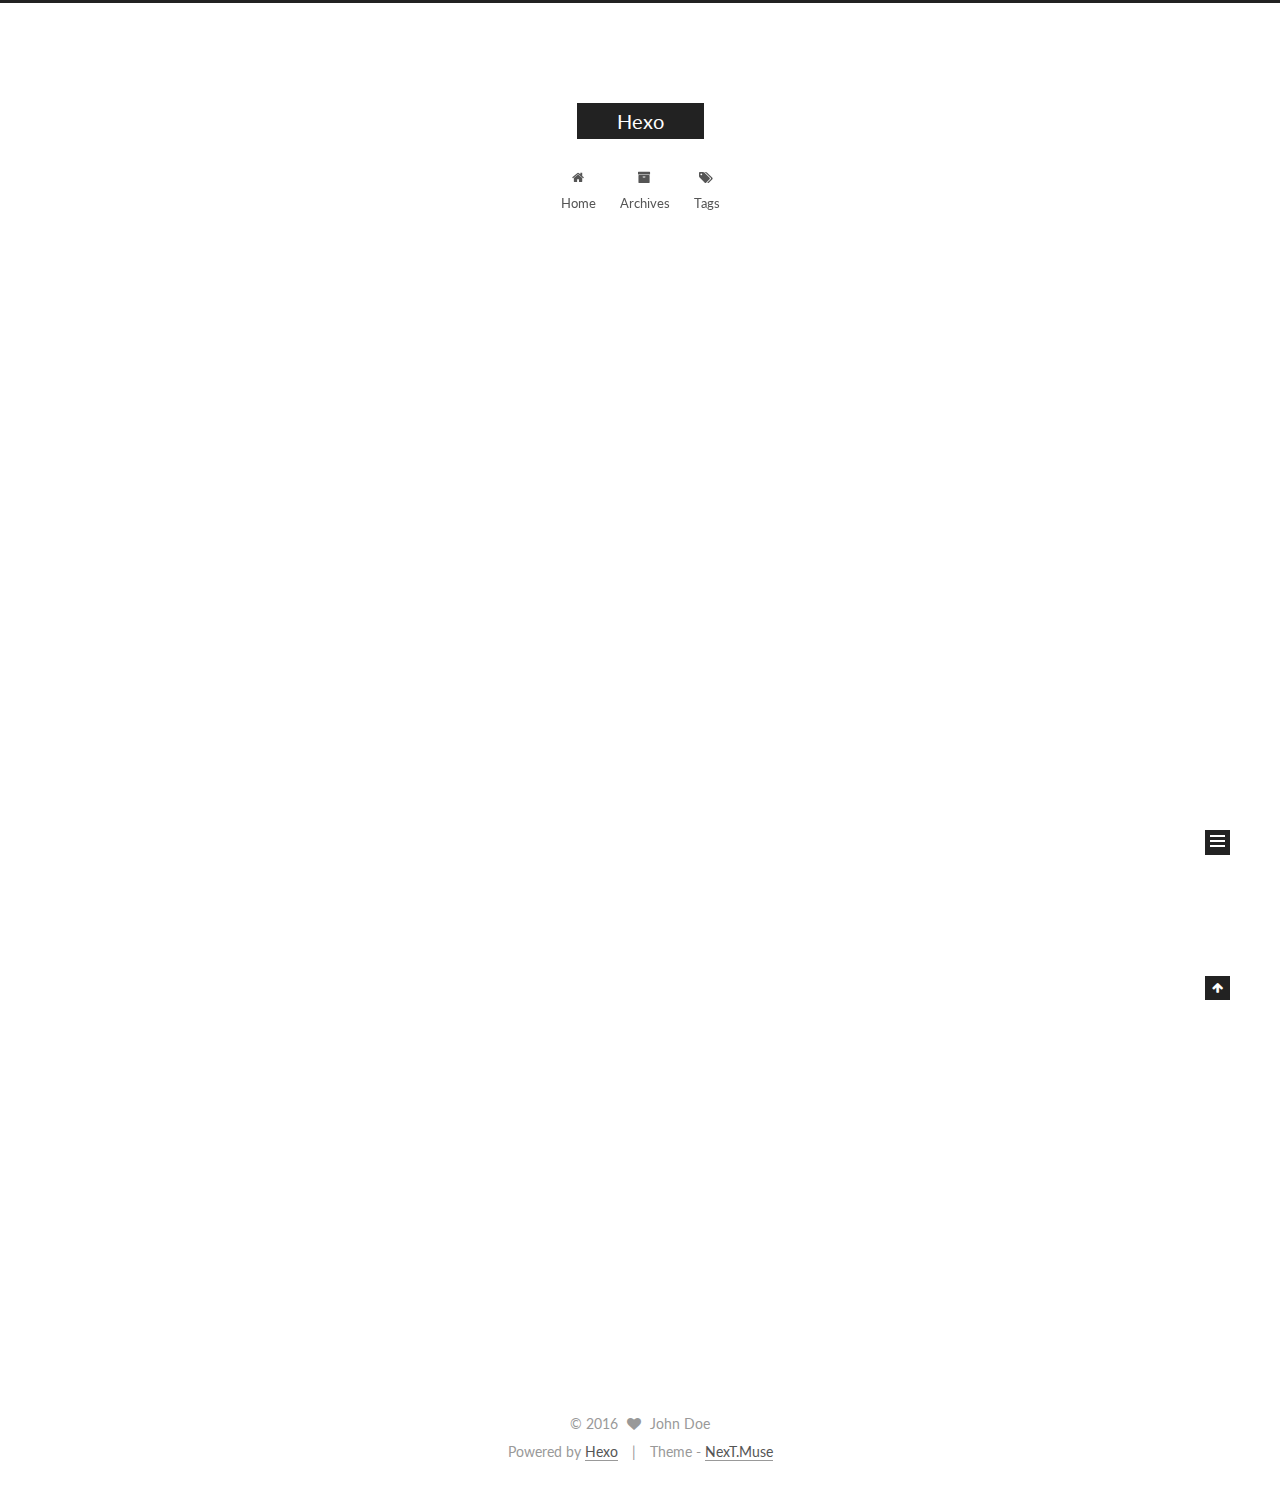
==== index.html @ 9e2a6018 "Site updated: 2016-08-06 15:15:27" ====
<!doctype html>



  


<html class="theme-next muse use-motion">
<head>
  <meta charset="UTF-8"/>
<meta http-equiv="X-UA-Compatible" content="IE=edge,chrome=1" />
<meta name="viewport" content="width=device-width, initial-scale=1, maximum-scale=1"/>



<meta http-equiv="Cache-Control" content="no-transform" />
<meta http-equiv="Cache-Control" content="no-siteapp" />












  
  
  <link href="/vendors/fancybox/source/jquery.fancybox.css?v=2.1.5" rel="stylesheet" type="text/css" />




  
  
  
  

  
    
    
  

  

  

  

  

  
    
    
    <link href="//fonts.googleapis.com/css?family=Lato:300,300italic,400,400italic,700,700italic&subset=latin,latin-ext" rel="stylesheet" type="text/css">
  






<link href="/vendors/font-awesome/css/font-awesome.min.css?v=4.4.0" rel="stylesheet" type="text/css" />

<link href="/css/main.css?v=5.0.1" rel="stylesheet" type="text/css" />


  <meta name="keywords" content="Hexo, NexT" />








  <link rel="shortcut icon" type="image/x-icon" href="/favicon.ico?v=5.0.1" />






<meta property="og:type" content="website">
<meta property="og:title" content="Hexo">
<meta property="og:url" content="http://yoursite.com/index.html">
<meta property="og:site_name" content="Hexo">
<meta name="twitter:card" content="summary">
<meta name="twitter:title" content="Hexo">



<script type="text/javascript" id="hexo.configuration">
  var NexT = window.NexT || {};
  var CONFIG = {
    scheme: 'Muse',
    sidebar: {"position":"left","display":"post"},
    fancybox: true,
    motion: true,
    duoshuo: {
      userId: 0,
      author: 'Author'
    }
  };
</script>




  <link rel="canonical" href="http://yoursite.com/"/>

  <title> Hexo </title>
</head>

<body itemscope itemtype="http://schema.org/WebPage" lang="">

  










  
  
    
  

  <div class="container one-collumn sidebar-position-left 
   page-home 
 ">
    <div class="headband"></div>

    <header id="header" class="header" itemscope itemtype="http://schema.org/WPHeader">
      <div class="header-inner"><div class="site-meta ">
  

  <div class="custom-logo-site-title">
    <a href="/"  class="brand" rel="start">
      <span class="logo-line-before"><i></i></span>
      <span class="site-title">Hexo</span>
      <span class="logo-line-after"><i></i></span>
    </a>
  </div>
  <p class="site-subtitle"></p>
</div>

<div class="site-nav-toggle">
  <button>
    <span class="btn-bar"></span>
    <span class="btn-bar"></span>
    <span class="btn-bar"></span>
  </button>
</div>

<nav class="site-nav">
  

  
    <ul id="menu" class="menu">
      
        
        <li class="menu-item menu-item-home">
          <a href="/" rel="section">
            
              <i class="menu-item-icon fa fa-fw fa-home"></i> <br />
            
            Home
          </a>
        </li>
      
        
        <li class="menu-item menu-item-archives">
          <a href="/archives" rel="section">
            
              <i class="menu-item-icon fa fa-fw fa-archive"></i> <br />
            
            Archives
          </a>
        </li>
      
        
        <li class="menu-item menu-item-tags">
          <a href="/tags" rel="section">
            
              <i class="menu-item-icon fa fa-fw fa-tags"></i> <br />
            
            Tags
          </a>
        </li>
      

      
    </ul>
  

  
</nav>

 </div>
    </header>

    <main id="main" class="main">
      <div class="main-inner">
        <div class="content-wrap">
          <div id="content" class="content">
            
  <section id="posts" class="posts-expand">
    
      

  
  

  
  
  

  <article class="post post-type-normal " itemscope itemtype="http://schema.org/Article">

    
      <header class="post-header">

        
        
          <h1 class="post-title" itemprop="name headline">
            
            
              
                
                <a class="post-title-link" href="/2016/08/06/hello-world/" itemprop="url">
                  Hello World
                </a>
              
            
          </h1>
        

        <div class="post-meta">
          <span class="post-time">
            <span class="post-meta-item-icon">
              <i class="fa fa-calendar-o"></i>
            </span>
            <span class="post-meta-item-text">Posted on</span>
            <time itemprop="dateCreated" datetime="2016-08-06T14:05:06+08:00" content="2016-08-06">
              2016-08-06
            </time>
          </span>

          

          
            
          

          

          
          

          
        </div>
      </header>
    


    <div class="post-body" itemprop="articleBody">

      
      

      
        
          
            <p>Welcome to <a href="https://hexo.io/" target="_blank" rel="external">Hexo</a>! This is your very first post. Check <a href="https://hexo.io/docs/" target="_blank" rel="external">documentation</a> for more info. If you get any problems when using Hexo, you can find the answer in <a href="https://hexo.io/docs/troubleshooting.html" target="_blank" rel="external">troubleshooting</a> or you can ask me on <a href="https://github.com/hexojs/hexo/issues" target="_blank" rel="external">GitHub</a>.</p>
<h2 id="Quick-Start"><a href="#Quick-Start" class="headerlink" title="Quick Start"></a>Quick Start</h2><h3 id="Create-a-new-post"><a href="#Create-a-new-post" class="headerlink" title="Create a new post"></a>Create a new post</h3><figure class="highlight bash"><table><tr><td class="gutter"><pre><div class="line">1</div></pre></td><td class="code"><pre><div class="line">$ hexo new <span class="string">"My New Post"</span></div></pre></td></tr></table></figure>
<p>More info: <a href="https://hexo.io/docs/writing.html" target="_blank" rel="external">Writing</a></p>
<h3 id="Run-server"><a href="#Run-server" class="headerlink" title="Run server"></a>Run server</h3><figure class="highlight bash"><table><tr><td class="gutter"><pre><div class="line">1</div></pre></td><td class="code"><pre><div class="line">$ hexo server</div></pre></td></tr></table></figure>
<p>More info: <a href="https://hexo.io/docs/server.html" target="_blank" rel="external">Server</a></p>
<h3 id="Generate-static-files"><a href="#Generate-static-files" class="headerlink" title="Generate static files"></a>Generate static files</h3><figure class="highlight bash"><table><tr><td class="gutter"><pre><div class="line">1</div></pre></td><td class="code"><pre><div class="line">$ hexo generate</div></pre></td></tr></table></figure>
<p>More info: <a href="https://hexo.io/docs/generating.html" target="_blank" rel="external">Generating</a></p>
<h3 id="Deploy-to-remote-sites"><a href="#Deploy-to-remote-sites" class="headerlink" title="Deploy to remote sites"></a>Deploy to remote sites</h3><figure class="highlight bash"><table><tr><td class="gutter"><pre><div class="line">1</div></pre></td><td class="code"><pre><div class="line">$ hexo deploy</div></pre></td></tr></table></figure>
<p>More info: <a href="https://hexo.io/docs/deployment.html" target="_blank" rel="external">Deployment</a></p>

          
        
      
    </div>

    <div>
      
    </div>

    <div>
      
    </div>

    <footer class="post-footer">
      

      

      
      
        <div class="post-eof"></div>
      
    </footer>
  </article>


    
  </section>

  


          </div>
          


          

        </div>
        
          
  
  <div class="sidebar-toggle">
    <div class="sidebar-toggle-line-wrap">
      <span class="sidebar-toggle-line sidebar-toggle-line-first"></span>
      <span class="sidebar-toggle-line sidebar-toggle-line-middle"></span>
      <span class="sidebar-toggle-line sidebar-toggle-line-last"></span>
    </div>
  </div>

  <aside id="sidebar" class="sidebar">
    <div class="sidebar-inner">

      

      

      <section class="site-overview sidebar-panel  sidebar-panel-active ">
        <div class="site-author motion-element" itemprop="author" itemscope itemtype="http://schema.org/Person">
          <img class="site-author-image" itemprop="image"
               src="/images/avatar.gif"
               alt="John Doe" />
          <p class="site-author-name" itemprop="name">John Doe</p>
          <p class="site-description motion-element" itemprop="description"></p>
        </div>
        <nav class="site-state motion-element">
          <div class="site-state-item site-state-posts">
            <a href="/archives">
              <span class="site-state-item-count">1</span>
              <span class="site-state-item-name">posts</span>
            </a>
          </div>

          

          

        </nav>

        

        <div class="links-of-author motion-element">
          
        </div>

        
        

        
        

      </section>

      

    </div>
  </aside>


        
      </div>
    </main>

    <footer id="footer" class="footer">
      <div class="footer-inner">
        <div class="copyright" >
  
  &copy; 
  <span itemprop="copyrightYear">2016</span>
  <span class="with-love">
    <i class="fa fa-heart"></i>
  </span>
  <span class="author" itemprop="copyrightHolder">John Doe</span>
</div>

<div class="powered-by">
  Powered by <a class="theme-link" href="https://hexo.io">Hexo</a>
</div>

<div class="theme-info">
  Theme -
  <a class="theme-link" href="https://github.com/iissnan/hexo-theme-next">
    NexT.Muse
  </a>
</div>

        

        
      </div>
    </footer>

    <div class="back-to-top">
      <i class="fa fa-arrow-up"></i>
    </div>
  </div>

  

<script type="text/javascript">
  if (Object.prototype.toString.call(window.Promise) !== '[object Function]') {
    window.Promise = null;
  }
</script>









  



  
  <script type="text/javascript" src="/vendors/jquery/index.js?v=2.1.3"></script>

  
  <script type="text/javascript" src="/vendors/fastclick/lib/fastclick.min.js?v=1.0.6"></script>

  
  <script type="text/javascript" src="/vendors/jquery_lazyload/jquery.lazyload.js?v=1.9.7"></script>

  
  <script type="text/javascript" src="/vendors/velocity/velocity.min.js?v=1.2.1"></script>

  
  <script type="text/javascript" src="/vendors/velocity/velocity.ui.min.js?v=1.2.1"></script>

  
  <script type="text/javascript" src="/vendors/fancybox/source/jquery.fancybox.pack.js?v=2.1.5"></script>


  


  <script type="text/javascript" src="/js/src/utils.js?v=5.0.1"></script>

  <script type="text/javascript" src="/js/src/motion.js?v=5.0.1"></script>



  
  

  

  


  <script type="text/javascript" src="/js/src/bootstrap.js?v=5.0.1"></script>



  



  




  
  

  

  

  

</body>
</html>
---- css/main.css ----
/* normalize.css v3.0.2 | MIT License | git.io/normalize */
html {
  font-family: sans-serif; /* 1 */
  -ms-text-size-adjust: 100%; /* 2 */
  -webkit-text-size-adjust: 100%; /* 2 */
}
body {
  margin: 0;
}
article,
aside,
details,
figcaption,
figure,
footer,
header,
hgroup,
main,
menu,
nav,
section,
summary {
  display: block;
}
audio,
canvas,
progress,
video {
  display: inline-block; /* 1 */
  vertical-align: baseline; /* 2 */
}
audio:not([controls]) {
  display: none;
  height: 0;
}
[hidden],
template {
  display: none;
}
a {
  background-color: transparent;
}
a:active,
a:hover {
  outline: 0;
}
abbr[title] {
  border-bottom: 1px dotted;
}
b,
strong {
  font-weight: bold;
}
dfn {
  font-style: italic;
}
h1 {
  font-size: 2em;
  margin: 0.67em 0;
}
mark {
  background: #ff0;
  color: #000;
}
small {
  font-size: 80%;
}
sub,
sup {
  font-size: 75%;
  line-height: 0;
  position: relative;
  vertical-align: baseline;
}
sup {
  top: -0.5em;
}
sub {
  bottom: -0.25em;
}
img {
  border: 0;
}
svg:not(:root) {
  overflow: hidden;
}
figure {
  margin: 1em 40px;
}
hr {
  -moz-box-sizing: content-box;
  box-sizing: content-box;
  height: 0;
}
pre {
  overflow: auto;
}
code,
kbd,
pre,
samp {
  font-family: monospace, monospace;
  font-size: 1em;
}
button,
input,
optgroup,
select,
textarea {
  color: inherit; /* 1 */
  font: inherit; /* 2 */
  margin: 0; /* 3 */
}
button {
  overflow: visible;
}
button,
select {
  text-transform: none;
}
button,
html input[type="button"],
input[type="reset"],
input[type="submit"] {
  -webkit-appearance: button; /* 2 */
  cursor: pointer; /* 3 */
}
button[disabled],
html input[disabled] {
  cursor: default;
}
button::-moz-focus-inner,
input::-moz-focus-inner {
  border: 0;
  padding: 0;
}
input {
  line-height: normal;
}
input[type="checkbox"],
input[type="radio"] {
  box-sizing: border-box; /* 1 */
  padding: 0; /* 2 */
}
input[type="number"]::-webkit-inner-spin-button,
input[type="number"]::-webkit-outer-spin-button {
  height: auto;
}
input[type="search"] {
  -webkit-appearance: textfield; /* 1 */
  -moz-box-sizing: content-box;
  -webkit-box-sizing: content-box; /* 2 */
  box-sizing: content-box;
}
input[type="search"]::-webkit-search-cancel-button,
input[type="search"]::-webkit-search-decoration {
  -webkit-appearance: none;
}
fieldset {
  border: 1px solid #c0c0c0;
  margin: 0 2px;
  padding: 0.35em 0.625em 0.75em;
}
legend {
  border: 0; /* 1 */
  padding: 0; /* 2 */
}
textarea {
  overflow: auto;
}
optgroup {
  font-weight: bold;
}
table {
  border-collapse: collapse;
  border-spacing: 0;
}
td,
th {
  padding: 0;
}
::selection {
  background: #262a30;
  color: #fff;
}
body {
  position: relative;
  font-family: 'Lato', "PingFang SC", "Microsoft YaHei", sans-serif;
  font-size: 14px;
  line-height: 2;
  color: #555;
  background: #fff;
}
@media (max-width: 767px) {
  body {
    padding-right: 0 !important;
  }
}
@media (min-width: 768px) and (max-width: 991px) {
  body {
    padding-right: 0 !important;
  }
}
@media (min-width: 1600px) {
  body {
    font-size: 16px;
  }
}
h1,
h2,
h3,
h4,
h5,
h6 {
  margin: 0;
  padding: 0;
  font-weight: bold;
  line-height: 1.5;
  font-family: 'Lato', "PingFang SC", "Microsoft YaHei", sans-serif;
}
h2,
h3,
h4,
h5,
h6 {
  margin: 20px 0 15px;
}
h1 {
  font-size: 22px;
}
@media (max-width: 767px) {
  h1 {
    font-size: 18px;
  }
}
h2 {
  font-size: 20px;
}
@media (max-width: 767px) {
  h2 {
    font-size: 16px;
  }
}
h3 {
  font-size: 18px;
}
@media (max-width: 767px) {
  h3 {
    font-size: 14px;
  }
}
h4 {
  font-size: 16px;
}
@media (max-width: 767px) {
  h4 {
    font-size: 12px;
  }
}
h5 {
  font-size: 14px;
}
@media (max-width: 767px) {
  h5 {
    font-size: 10px;
  }
}
h6 {
  font-size: 12px;
}
@media (max-width: 767px) {
  h6 {
    font-size: 8px;
  }
}
p {
  margin: 0 0 25px 0;
}
a {
  color: #555;
  text-decoration: none;
  border-bottom: 1px solid #999;
  word-wrap: break-word;
}
a:hover {
  color: #222;
  border-bottom-color: #222;
}
ul {
  list-style: none;
}
blockquote {
  margin: 0;
  padding: 0;
}
img {
  display: block;
  margin: auto;
  max-width: 100%;
  height: auto;
}
hr {
  margin: 40px 0;
  height: 3px;
  border: none;
  background-color: #ddd;
  background-image: repeating-linear-gradient(-45deg, #fff, #fff 4px, transparent 4px, transparent 8px);
}
blockquote {
  padding: 0 15px;
  color: #666;
  border-left: 4px solid #ddd;
}
blockquote cite::before {
  content: "-";
  padding: 0 5px;
}
dt {
  font-weight: 700;
}
dd {
  margin: 0;
  padding: 0;
}
.text-left {
  text-align: left;
}
.text-center {
  text-align: center;
}
.text-right {
  text-align: right;
}
.text-justify {
  text-align: justify;
}
.text-nowrap {
  white-space: nowrap;
}
.text-lowercase {
  text-transform: lowercase;
}
.text-uppercase {
  text-transform: uppercase;
}
.text-capitalize {
  text-transform: capitalize;
}
.center-block {
  display: block;
  margin-left: auto;
  margin-right: auto;
}
.clearfix:before,
.clearfix:after {
  content: " ";
  display: table;
}
.clearfix:after {
  clear: both;
}
.pullquote {
  width: 45%;
}
.pullquote.left {
  float: left;
  margin-left: 5px;
  margin-right: 10px;
}
.pullquote.right {
  float: right;
  margin-left: 10px;
  margin-right: 5px;
}
.affix.affix.affix {
  position: fixed;
}
.translation {
  margin-top: -20px;
  font-size: 14px;
  color: #999;
}
.scrollbar-measure {
  width: 100px;
  height: 100px;
  overflow: scroll;
  position: absolute;
  top: -9999px;
}
.use-motion .motion-element {
  opacity: 0;
}
#local-search-input {
  padding: 3px;
  border: none;
  text-indent: 14px;
  border-radius: 0;
  width: 140px;
  outline: none;
  border-bottom: 1px solid #999;
  background: inherit;
  opacity: 0.5;
}
#local-search-input:focus {
  opacity: 1;
}
.search-icon {
  position: absolute;
  top: 9px;
}
table {
  margin: 20px 0;
  width: 100%;
  border-collapse: collapse;
  border-spacing: 0;
  border: 1px solid #ddd;
  font-size: 14px;
  table-layout: fixed;
  word-wrap: break-all;
}
table>tbody>tr:nth-of-type(odd) {
  background-color: #f9f9f9;
}
table>tbody>tr:hover {
  background-color: #f5f5f5;
}
caption,
th,
td {
  padding: 8px;
  text-align: left;
  vertical-align: middle;
  font-weight: normal;
}
th,
td {
  border-bottom: 3px solid #ddd;
  border-right: 1px solid #eee;
}
th {
  padding-bottom: 10px;
  font-weight: 700;
}
td {
  border-bottom-width: 1px;
}
html,
body {
  height: 100%;
}
.container {
  position: relative;
  min-height: 100%;
}
.header-inner {
  margin: 0 auto;
  padding: 100px 0 70px;
  width: 700px;
}
@media (min-width: 1600px) {
  .container .header-inner {
    width: 900px;
  }
}
.main {
  padding-bottom: 150px;
}
.main-inner {
  margin: 0 auto;
  width: 700px;
}
@media (min-width: 1600px) {
  .container .main-inner {
    width: 900px;
  }
}
.footer {
  position: absolute;
  left: 0;
  bottom: 0;
  width: 100%;
  min-height: 50px;
}
.footer-inner {
  box-sizing: border-box;
  margin: 20px auto;
  width: 700px;
}
@media (min-width: 1600px) {
  .container .footer-inner {
    width: 900px;
  }
}
pre,
.highlight {
  overflow: auto;
  margin: 20px 0;
  padding: 15px;
  font-size: 13px;
  color: #4d4d4c;
  background: #f7f7f7;
  line-height: 1.6;
}
pre,
code {
  font-family: consolas, Menlo, "PingFang SC", "Microsoft YaHei", monospace;
}
code {
  padding: 2px 4px;
  word-break: break-all;
  color: #555;
  background: #eee;
  border-radius: 4px;
  font-size: 13px;
}
pre code {
  padding: 0;
  color: #4d4d4c;
  background: none;
  text-shadow: none;
}
.highlight pre {
  border: none;
  margin: 0;
  padding: 1px;
}
.highlight table {
  margin: 0;
  width: auto;
  border: none;
}
.highlight td {
  border: none;
  padding: 0;
}
.highlight figcaption {
  font-size: 1em;
  color: #4d4d4c;
  line-height: 1em;
  margin-bottom: 1em;
}
.highlight figcaption:before,
.highlight figcaption:after {
  content: " ";
  display: table;
}
.highlight figcaption:after {
  clear: both;
}
.highlight figcaption a {
  float: right;
  color: #4d4d4c;
}
.highlight figcaption a:hover {
  border-bottom-color: #4d4d4c;
}
.highlight .gutter pre {
  color: #666;
  text-align: right;
  padding-right: 20px;
}
.highlight .line {
  height: 20px;
}
.gist table {
  width: auto;
}
.gist table td {
  border: none;
}
pre .comment {
  color: #8e908c;
}
pre .variable,
pre .attribute,
pre .tag,
pre .regexp,
pre .ruby .constant,
pre .xml .tag .title,
pre .xml .pi,
pre .xml .doctype,
pre .html .doctype,
pre .css .id,
pre .css .class,
pre .css .pseudo {
  color: #c82829;
}
pre .number,
pre .preprocessor,
pre .built_in,
pre .literal,
pre .params,
pre .constant,
pre .command {
  color: #f5871f;
}
pre .ruby .class .title,
pre .css .rules .attribute,
pre .string,
pre .value,
pre .inheritance,
pre .header,
pre .ruby .symbol,
pre .xml .cdata,
pre .special,
pre .number,
pre .formula {
  color: #718c00;
}
pre .title,
pre .css .hexcolor {
  color: #3e999f;
}
pre .function,
pre .python .decorator,
pre .python .title,
pre .ruby .function .title,
pre .ruby .title .keyword,
pre .perl .sub,
pre .javascript .title,
pre .coffeescript .title {
  color: #4271ae;
}
pre .keyword,
pre .javascript .function {
  color: #8959a8;
}
.full-image.full-image.full-image {
  border: none;
  max-width: 100%;
  width: auto;
  margin: 20px auto;
}
@media (min-width: 992px) {
  .full-image.full-image.full-image {
    max-width: none;
    width: 126%;
    margin: 0 -13%;
  }
}
.blockquote-center,
.page-home .post-type-quote blockquote,
.page-post-detail .post-type-quote blockquote {
  position: relative;
  margin: 40px 0;
  padding: 0;
  border-left: none;
  text-align: center;
}
.blockquote-center::before,
.page-home .post-type-quote blockquote::before,
.page-post-detail .post-type-quote blockquote::before,
.blockquote-center::after,
.page-home .post-type-quote blockquote::after,
.page-post-detail .post-type-quote blockquote::after {
  position: absolute;
  content: ' ';
  display: block;
  width: 100%;
  height: 24px;
  opacity: 0.2;
  background-repeat: no-repeat;
  background-position: 0 -6px;
  background-size: 22px 22px;
}
.blockquote-center::before,
.page-home .post-type-quote blockquote::before,
.page-post-detail .post-type-quote blockquote::before {
  top: -20px;
  background-image: url("../images/quote-l.svg");
  border-top: 1px solid #ccc;
}
.blockquote-center::after,
.page-home .post-type-quote blockquote::after,
.page-post-detail .post-type-quote blockquote::after {
  bottom: -20px;
  background-image: url("../images/quote-r.svg");
  border-bottom: 1px solid #ccc;
  background-position: 100% 8px;
}
.blockquote-center p,
.page-home .post-type-quote blockquote p,
.page-post-detail .post-type-quote blockquote p,
.blockquote-center div,
.page-home .post-type-quote blockquote div,
.page-post-detail .post-type-quote blockquote div {
  text-align: center;
}
.post .post-body .group-picture img {
  box-sizing: border-box;
  padding: 0 3px;
  border: none;
}
.post .group-picture-row {
  overflow: hidden;
  margin-top: 6px;
}
.post .group-picture-row:first-child {
  margin-top: 0;
}
.post .group-picture-column {
  float: left;
}
.page-post-detail .post-body .group-picture-column {
  float: none;
  margin-top: 10px;
  width: auto !important;
}
.page-post-detail .post-body .group-picture-column img {
  margin: 0 auto;
}
.page-archive .group-picture-container {
  overflow: hidden;
}
.page-archive .group-picture-row {
  float: left;
}
.page-archive .group-picture-row:first-child {
  margin-top: 6px;
}
.page-archive .group-picture-column {
  max-width: 150px;
  max-height: 150px;
}
.btn {
  display: inline-block;
  padding: 0 20px;
  font-size: 14px;
  color: #fff;
  background: #222;
  border: 2px solid #222;
  text-decoration: none;
  border-radius: 0;
  transition-property: background-color;
  transition-duration: 0.2s;
  transition-timing-function: ease-in-out;
  transition-delay: 0s;
}
.btn:hover,
.post-more-link .btn:hover {
  border-color: #222;
  color: #222;
  background: #fff;
}
.btn-bar {
  display: block;
  width: 22px;
  height: 2px;
  background: #555;
  border-radius: 1px;
}
.btn-bar+.btn-bar {
  margin-top: 4px;
}
.pagination {
  margin: 120px 0 40px;
  text-align: center;
  border-top: 1px solid #eee;
}
.page-number-basic,
.pagination .prev,
.pagination .next,
.pagination .page-number,
.pagination .space {
  display: inline-block;
  position: relative;
  top: -1px;
  margin: 0 10px;
  padding: 0 10px;
  line-height: 30px;
}
@media (max-width: 767px) {
  .page-number-basic,
  .pagination .prev,
  .pagination .next,
  .pagination .page-number,
  .pagination .space {
    margin: 0 5px;
  }
}
.pagination .prev,
.pagination .next,
.pagination .page-number {
  border-bottom: 0;
  border-top: 1px solid #eee;
  transition-property: border-color;
  transition-duration: 0.2s;
  transition-timing-function: ease-in-out;
  transition-delay: 0s;
}
.pagination .prev:hover,
.pagination .next:hover,
.pagination .page-number:hover {
  border-top-color: #222;
}
.pagination .space {
  padding: 0;
  margin: 0;
}
.pagination .prev {
  margin-left: 0;
}
.pagination .next {
  margin-right: 0;
}
.pagination .page-number.current {
  color: #fff;
  background: #ccc;
  border-top-color: #ccc;
}
@media (max-width: 767px) {
  .pagination {
    border-top: none;
  }
  .pagination .prev,
  .pagination .next,
  .pagination .page-number {
    margin-bottom: 10px;
    border-top: 0;
    border-bottom: 1px solid #eee;
  }
  .pagination .prev:hover,
  .pagination .next:hover,
  .pagination .page-number:hover {
    border-bottom-color: #222;
  }
}
.comments {
  margin: 60px 20px 0;
}
.tag-cloud {
  text-align: center;
}
.tag-cloud a {
  display: inline-block;
  margin: 10px;
}
.back-to-top {
  box-sizing: border-box;
  position: fixed;
  bottom: -100px;
  right: 50px;
  z-index: 1050;
  padding: 0 6px;
  width: 25px;
  background: #222;
  font-size: 12px;
  opacity: 1;
  color: #fff;
  cursor: pointer;
  text-align: center;
  -webkit-transform: translateZ(0);
  transition-property: bottom;
  transition-duration: 0.2s;
  transition-timing-function: ease-in-out;
  transition-delay: 0s;
}
@media (max-width: 767px) {
  .back-to-top {
    display: none;
  }
}
@media (min-width: 768px) and (max-width: 991px) {
  .back-to-top {
    display: none;
  }
}
.back-to-top.back-to-top-on {
  bottom: 19px;
}
.header {
  background: #fff;
}
.header-inner {
  position: relative;
}
.headband {
  height: 3px;
  background: #222;
}
.site-meta {
  margin: 0;
  text-align: center;
}
@media (max-width: 767px) {
  .site-meta {
    text-align: center;
  }
}
.brand {
  position: relative;
  display: inline-block;
  padding: 0 40px;
  color: #fff;
  background: #222;
  border-bottom: none;
}
.brand:hover {
  color: #fff;
}
.logo {
  display: inline-block;
  margin-right: 5px;
  line-height: 36px;
  vertical-align: top;
}
.site-title {
  display: inline-block;
  vertical-align: top;
  line-height: 36px;
  font-size: 20px;
  font-weight: normal;
  font-family: 'Lato', "PingFang SC", "Microsoft YaHei", sans-serif;
}
.site-subtitle {
  margin-top: 10px;
  font-size: 13px;
  color: #999;
}
.use-motion .brand {
  opacity: 0;
}
.use-motion .logo,
.use-motion .site-title,
.use-motion .site-subtitle {
  opacity: 0;
  position: relative;
  top: -10px;
}
.site-nav-toggle {
  display: none;
  position: absolute;
  top: 10px;
  left: 10px;
}
@media (max-width: 767px) {
  .site-nav-toggle {
    display: block;
  }
}
.site-nav-toggle button {
  margin-top: 2px;
  padding: 9px 10px;
  background: transparent;
  border: none;
}
@media (max-width: 767px) {
  .site-nav {
    display: none;
    margin: 0 -10px;
    padding: 0 10px;
    clear: both;
    border-top: 1px solid #ddd;
  }
}
@media (min-width: 768px) and (max-width: 991px) {
  .site-nav {
    display: block !important;
  }
}
@media (min-width: 992px) {
  .site-nav {
    display: block !important;
  }
}
.menu {
  margin-top: 20px;
  padding-left: 0;
  text-align: center;
}
.menu .menu-item {
  display: inline-block;
  margin: 0 10px;
}
@media screen and (max-width: 767px) {
  .menu .menu-item {
    margin-top: 10px;
  }
}
.menu .menu-item a {
  display: block;
  font-size: 13px;
  text-transform: capitalize;
  line-height: inherit;
  border-bottom: 1px solid transparent;
  transition-property: border-color;
  transition-duration: 0.2s;
  transition-timing-function: ease-in-out;
  transition-delay: 0s;
}
.menu .menu-item a:hover {
  border-bottom-color: #222;
}
.menu .menu-item .fa {
  margin-right: 5px;
}
.use-motion .menu-item {
  opacity: 0;
}
.post-body {
  font-family: 'Lato', "PingFang SC", "Microsoft YaHei", sans-serif;
}
@media (max-width: 767px) {
  .post-body {
    word-break: break-word;
  }
}
.post-body .fancybox img {
  display: block !important;
  margin: 0 auto;
  cursor: pointer;
  cursor: zoom-in;
  cursor: -webkit-zoom-in;
}
.post-body .image-caption,
.post-body .figure .caption {
  margin: 10px auto 15px;
  text-align: center;
  font-size: 14px;
  color: #999;
  font-weight: bold;
  line-height: 1;
}
.post-sticky-flag {
  display: inline-block;
  font-size: 16px;
  -ms-transform: rotate(30deg);
  -webkit-transform: rotate(30deg);
  -moz-transform: rotate(30deg);
  -ms-transform: rotate(30deg);
  -o-transform: rotate(30deg);
  transform: rotate(30deg);
}
.posts-expand {
  padding-top: 40px;
}
@media (max-width: 767px) {
  .posts-expand {
    margin: 0 20px;
  }
  .post-body pre,
  .post-body .highlight {
    padding: 10px;
  }
  .post-body pre .gutter pre,
  .post-body .highlight .gutter pre {
    padding-right: 10px;
  }
}
@media (min-width: 992px) {
  .posts-expand .post-body {
    text-align: justify;
  }
}
.posts-expand .post-body h2,
.posts-expand .post-body h3,
.posts-expand .post-body h4,
.posts-expand .post-body h5,
.posts-expand .post-body h6 {
  padding-top: 10px;
}
.posts-expand .post-body h2 .header-anchor,
.posts-expand .post-body h3 .header-anchor,
.posts-expand .post-body h4 .header-anchor,
.posts-expand .post-body h5 .header-anchor,
.posts-expand .post-body h6 .header-anchor {
  float: right;
  margin-left: 10px;
  color: #ccc;
  border-bottom-style: none;
  visibility: hidden;
}
.posts-expand .post-body h2 .header-anchor:hover,
.posts-expand .post-body h3 .header-anchor:hover,
.posts-expand .post-body h4 .header-anchor:hover,
.posts-expand .post-body h5 .header-anchor:hover,
.posts-expand .post-body h6 .header-anchor:hover {
  color: inherit;
}
.posts-expand .post-body h2:hover .header-anchor,
.posts-expand .post-body h3:hover .header-anchor,
.posts-expand .post-body h4:hover .header-anchor,
.posts-expand .post-body h5:hover .header-anchor,
.posts-expand .post-body h6:hover .header-anchor {
  visibility: visible;
}
.posts-expand .post-body ul li {
  list-style: circle;
}
.posts-expand .post-body img {
  box-sizing: border-box;
  margin: auto;
  padding: 3px;
  border: 1px solid #ddd;
}
.posts-expand .fancybox img {
  margin: 0 auto;
}
@media (max-width: 767px) {
  .posts-collapse {
    margin: 0 20px;
  }
  .posts-collapse .post-title,
  .posts-collapse .post-meta {
    display: block;
    width: auto;
    text-align: left;
  }
}
.posts-collapse {
  position: relative;
  z-index: 1010;
  margin-left: 55px;
}
.posts-collapse::after {
  content: " ";
  position: absolute;
  top: 20px;
  left: 0;
  margin-left: -2px;
  width: 4px;
  height: 100%;
  background: #f5f5f5;
  z-index: -1;
}
@media (max-width: 767px) {
  .posts-collapse {
    margin: 0 20px;
  }
}
.posts-collapse .collection-title {
  position: relative;
  margin: 60px 0;
}
.posts-collapse .collection-title h2 {
  margin-left: 20px;
}
.posts-collapse .collection-title small {
  color: #bbb;
}
.posts-collapse .collection-title::before {
  content: " ";
  position: absolute;
  left: 0;
  top: 50%;
  margin-left: -4px;
  margin-top: -4px;
  width: 8px;
  height: 8px;
  background: #bbb;
  border-radius: 50%;
}
.posts-collapse .post {
  margin: 30px 0;
}
.posts-collapse .post-header {
  position: relative;
  transition-duration: 0.2s;
  transition-timing-function: ease-in-out;
  transition-delay: 0s;
  transition-property: border;
  border-bottom: 1px dashed #ccc;
}
.posts-collapse .post-header::before {
  content: " ";
  position: absolute;
  left: 0;
  top: 12px;
  width: 6px;
  height: 6px;
  margin-left: -4px;
  background: #bbb;
  border-radius: 50%;
  border: 1px solid #fff;
  transition-duration: 0.2s;
  transition-timing-function: ease-in-out;
  transition-delay: 0s;
  transition-property: background;
}
.posts-collapse .post-header:hover {
  border-bottom-color: #666;
}
.posts-collapse .post-header:hover::before {
  background: #222;
}
.posts-collapse .post-meta {
  position: absolute;
  font-size: 12px;
  left: 20px;
  top: 5px;
}
.posts-collapse .post-comments-count {
  display: none;
}
.posts-collapse .post-title {
  margin-left: 60px;
  font-size: 16px;
  font-weight: normal;
  line-height: inherit;
}
.posts-collapse .post-title::after {
  margin-left: 3px;
  opacity: 0.6;
}
.posts-collapse .post-title a {
  color: #666;
  border-bottom: none;
}
.page-home .post-type-quote .post-header,
.page-post-detail .post-type-quote .post-header,
.page-home .post-type-quote .post-tags,
.page-post-detail .post-type-quote .post-tags {
  display: none;
}
.posts-expand .post-title {
  font-size: 26px;
  text-align: center;
  word-break: break-word;
  font-weight: 400;
}
@media (max-width: 767px) {
  .posts-expand .post-title {
    font-size: 22px;
  }
}
.posts-expand .post-title-link {
  display: inline-block;
  position: relative;
  color: #555;
  border-bottom: none;
  line-height: 1.2;
  vertical-align: top;
}
.posts-expand .post-title-link::before {
  content: "";
  position: absolute;
  width: 100%;
  height: 2px;
  bottom: 0;
  left: 0;
  background-color: #000;
  visibility: hidden;
  -webkit-transform: scaleX(0);
  -moz-transform: scaleX(0);
  -ms-transform: scaleX(0);
  -o-transform: scaleX(0);
  transform: scaleX(0);
  transition-duration: 0.2s;
  transition-timing-function: ease-in-out;
  transition-delay: 0s;
}
.posts-expand .post-title-link:hover::before {
  visibility: visible;
  -webkit-transform: scaleX(1);
  -moz-transform: scaleX(1);
  -ms-transform: scaleX(1);
  -o-transform: scaleX(1);
  transform: scaleX(1);
}
.posts-expand .post-title-link .fa {
  font-size: 16px;
}
.posts-expand .post-meta {
  margin: 3px 0 60px 0;
  color: #999;
  font-family: 'Lato', "PingFang SC", "Microsoft YaHei", sans-serif;
  font-size: 12px;
  text-align: center;
}
.posts-expand .post-meta .post-category-list {
  display: inline-block;
  margin: 0;
  padding: 3px;
}
.posts-expand .post-meta .post-category-list-link {
  color: #999;
}
.post-meta-item-icon {
  display: none;
  margin-right: 3px;
}
@media (min-width: 768px) and (max-width: 991px) {
  .post-meta-item-icon {
    display: inline-block;
  }
}
@media (max-width: 767px) {
  .post-meta-item-icon {
    display: inline-block;
  }
}
@media (min-width: 768px) and (max-width: 991px) {
  .post-meta-item-text {
    display: none;
  }
}
@media (max-width: 767px) {
  .post-meta-item-text {
    display: none;
  }
}
@media (max-width: 767px) {
  .posts-expand .post-comments-count {
    display: none;
  }
}
.post-more-link {
  margin-top: 50px;
}
.post-more-link .btn {
  color: #fff;
  font-size: 14px;
  background: #222;
  border-radius: 0;
  line-height: 2;
}
.posts-expand .post-tags {
  margin-top: 40px;
  text-align: center;
}
.posts-expand .post-tags a {
  display: inline-block;
  margin-right: 10px;
  font-size: 13px;
}
.post-nav {
  overflow: hidden;
  margin-top: 60px;
  padding: 10px;
  white-space: nowrap;
  border-top: 1px solid #eee;
}
.post-nav-item {
  display: inline-block;
  width: 50%;
  white-space: normal;
}
.post-nav-item a {
  position: relative;
  display: inline-block;
  line-height: 25px;
  font-size: 14px;
  color: #555;
  border-bottom: none;
}
.post-nav-item a:hover {
  color: #222;
  border-bottom: none;
}
.post-nav-item a:active {
  top: 2px;
}
.post-nav-item a i {
  font-size: 12px;
}
.post-nav-prev {
  text-align: right;
}
.posts-expand .post-eof {
  display: block;
  margin: 80px auto 60px;
  width: 8%;
  height: 1px;
  background: #ccc;
  text-align: center;
}
.post:last-child .post-eof.post-eof.post-eof {
  display: none;
}
.post-gallery {
  display: table;
  table-layout: fixed;
  width: 100%;
  border-collapse: separate;
}
.post-gallery-row {
  display: table-row;
}
.post-gallery .post-gallery-img {
  display: table-cell;
  text-align: center;
  vertical-align: middle;
  border: none;
}
.post-gallery .post-gallery-img img {
  max-width: 100%;
  max-height: 100%;
  border: none;
}
.fancybox-close,
.fancybox-close:hover {
  border: none;
}
.sidebar {
  position: fixed;
  right: 0;
  top: 0;
  bottom: 0;
  width: 0;
  z-index: 1040;
  box-shadow: inset 0 2px 6px #000;
  background: #222;
  -webkit-transform: translateZ(0);
}
.sidebar a {
  color: #999;
  border-bottom-color: #555;
}
.sidebar a:hover {
  color: #eee;
}
@media (min-width: 768px) and (max-width: 991px) {
  .sidebar {
    display: none !important;
  }
}
@media (max-width: 767px) {
  .sidebar {
    display: none !important;
  }
}
.sidebar-inner {
  position: relative;
  padding: 20px 10px;
  color: #999;
  text-align: center;
}
.sidebar-toggle {
  position: fixed;
  right: 50px;
  bottom: 45px;
  width: 15px;
  height: 15px;
  padding: 5px;
  background: #222;
  line-height: 0;
  z-index: 1050;
  cursor: pointer;
  -webkit-transform: translateZ(0);
}
@media (min-width: 768px) and (max-width: 991px) {
  .sidebar-toggle {
    display: none;
  }
}
@media (max-width: 767px) {
  .sidebar-toggle {
    display: none;
  }
}
.sidebar-toggle-line {
  position: relative;
  display: inline-block;
  vertical-align: top;
  height: 2px;
  width: 100%;
  background: #fff;
  margin-top: 3px;
}
.sidebar-toggle-line:first-child {
  margin-top: 0;
}
.site-author-image {
  display: block;
  margin: 0 auto;
  padding: 2px;
  max-width: 96px;
  height: auto;
  border: 2px solid #333;
}
.site-author-name {
  margin: 5px 0 0;
  text-align: center;
  color: #f5f5f5;
  font-weight: normal;
}
.site-description {
  margin-top: 5px;
  text-align: center;
  font-size: 14px;
  color: #999;
}
.site-state {
  overflow: hidden;
  line-height: 1.4;
  white-space: nowrap;
  text-align: center;
}
.site-state-item {
  display: inline-block;
  padding: 0 15px;
  border-left: 1px solid #333;
}
.site-state-item:first-child {
  border-left: none;
}
.site-state-item a {
  border-bottom: none;
}
.site-state-item-count {
  display: block;
  text-align: center;
  color: inherit;
  font-weight: 600;
  font-size: 18px;
}
.site-state-item-name {
  font-size: 13px;
  color: inherit;
}
.feed-link {
  margin-top: 20px;
}
.feed-link a {
  display: inline-block;
  padding: 0 15px;
  color: #fc6423;
  border: 1px solid #fc6423;
  border-radius: 4px;
}
.feed-link a i {
  color: #fc6423;
  font-size: 14px;
}
.feed-link a:hover {
  color: #fff;
  background: #fc6423;
}
.feed-link a:hover i {
  color: #fff;
}
.links-of-author {
  margin-top: 20px;
}
.links-of-author a {
  display: inline-block;
  vertical-align: middle;
  margin-right: 10px;
  margin-bottom: 10px;
  border-bottom-color: #555;
  font-size: 13px;
}
.links-of-author a:before {
  display: inline-block;
  vertical-align: middle;
  margin-right: 3px;
  content: " ";
  width: 4px;
  height: 4px;
  border-radius: 50%;
  background: #fe1b38;
}
.links-of-blogroll {
  font-size: 13px;
}
.links-of-blogroll-title {
  margin-top: 20px;
  font-size: 14px;
  font-weight: 600;
}
.links-of-blogroll-list {
  margin: 0;
  padding: 0;
}
.links-of-blogroll-item {
  padding: 2px 10px;
}
.sidebar-nav {
  margin: 0 0 20px;
  padding-left: 0;
}
.sidebar-nav li {
  display: inline-block;
  cursor: pointer;
  border-bottom: 1px solid transparent;
  font-size: 14px;
  color: #555;
}
.sidebar-nav li:hover {
  color: #f5f5f5;
}
.page-post-detail .sidebar-nav-toc {
  padding: 0 5px;
}
.page-post-detail .sidebar-nav-overview {
  margin-left: 10px;
}
.sidebar-nav .sidebar-nav-active {
  color: #87daff;
  border-bottom-color: #87daff;
}
.sidebar-nav .sidebar-nav-active:hover {
  color: #87daff;
}
.sidebar-panel {
  display: none;
}
.sidebar-panel-active {
  display: block;
}
.post-toc-empty {
  font-size: 14px;
  color: #666;
}
.post-toc-wrap {
  overflow: hidden;
}
.post-toc {
  overflow: auto;
}
.post-toc ol {
  margin: 0;
  padding: 0 2px 5px 10px;
  text-align: left;
  list-style: none;
  font-size: 14px;
}
.post-toc ol > ol {
  padding-left: 0;
}
.post-toc ol a {
  transition-duration: 0.2s;
  transition-timing-function: ease-in-out;
  transition-delay: 0s;
  transition-property: all;
  color: #999;
  border-bottom-color: #555;
}
.post-toc ol a:hover {
  color: #ccc;
  border-bottom-color: #ccc;
}
.post-toc .nav-item {
  overflow: hidden;
  text-overflow: ellipsis;
  white-space: nowrap;
  line-height: 1.8;
}
.post-toc .nav .nav-child {
  display: none;
}
.post-toc .nav .active > .nav-child {
  display: block;
}
.post-toc .nav .active-current > .nav-child {
  display: block;
}
.post-toc .nav .active-current > .nav-child > .nav-item {
  display: block;
}
.post-toc .nav .active > a {
  color: #87daff;
  border-bottom-color: #87daff;
}
.post-toc .nav .active-current > a {
  color: #87daff;
}
.post-toc .nav .active-current > a:hover {
  color: #87daff;
}
.footer {
  font-size: 14px;
  color: #999;
}
.footer img {
  border: none;
}
.footer-inner {
  text-align: center;
}
.with-love {
  display: inline-block;
  margin: 0 5px;
}
.powered-by,
.theme-info {
  display: inline-block;
}
.powered-by {
  margin-right: 10px;
}
.powered-by::after {
  content: "|";
  padding-left: 10px;
}
.cc-license {
  margin-top: 10px;
  text-align: center;
}
.cc-license .cc-opacity {
  opacity: 0.7;
  border-bottom: none;
}
.cc-license .cc-opacity:hover {
  opacity: 0.9;
}
.cc-license img {
  display: inline-block;
}
.theme-next #ds-thread #ds-reset {
  color: #555;
}
.theme-next #ds-thread #ds-reset .ds-replybox {
  margin-bottom: 30px;
}
.theme-next #ds-thread #ds-reset .ds-replybox .ds-avatar,
.theme-next #ds-reset .ds-avatar img {
  box-shadow: none;
}
.theme-next #ds-thread #ds-reset .ds-textarea-wrapper {
  border-color: #c7d4e1;
  background: none;
  border-top-right-radius: 3px;
  border-top-left-radius: 3px;
}
.theme-next #ds-thread #ds-reset .ds-textarea-wrapper textarea {
  height: 60px;
}
.theme-next #ds-reset .ds-rounded-top {
  border-radius: 0;
}
.theme-next #ds-thread #ds-reset .ds-post-toolbar {
  box-sizing: border-box;
  border: 1px solid #c7d4e1;
  background: #f6f8fa;
}
.theme-next #ds-thread #ds-reset .ds-post-options {
  height: 40px;
  border: none;
  background: none;
}
.theme-next #ds-thread #ds-reset .ds-toolbar-buttons {
  top: 11px;
}
.theme-next #ds-thread #ds-reset .ds-sync {
  top: 5px;
}
.theme-next #ds-thread #ds-reset .ds-post-button {
  top: 4px;
  right: 5px;
  width: 90px;
  height: 30px;
  border: 1px solid #c5ced7;
  border-radius: 3px;
  background-image: linear-gradient(#fbfbfc, #f5f7f9);
  color: #60676d;
}
.theme-next #ds-thread #ds-reset .ds-post-button:hover {
  background-position: 0 -30px;
  color: #60676d;
}
.theme-next #ds-thread #ds-reset .ds-comments-info {
  padding: 10px 0;
}
.theme-next #ds-thread #ds-reset .ds-sort {
  display: none;
}
.theme-next #ds-thread #ds-reset li.ds-tab a.ds-current {
  border: none;
  background: #f6f8fa;
  color: #60676d;
}
.theme-next #ds-thread #ds-reset li.ds-tab a.ds-current:hover {
  background-color: #e9f0f7;
  color: #60676d;
}
.theme-next #ds-thread #ds-reset li.ds-tab a {
  border-radius: 2px;
  padding: 5px;
}
.theme-next #ds-thread #ds-reset .ds-login-buttons p {
  color: #999;
  line-height: 36px;
}
.theme-next #ds-thread #ds-reset .ds-login-buttons .ds-service-list li {
  height: 28px;
}
.theme-next #ds-thread #ds-reset .ds-service-list a {
  background: none;
  padding: 5px;
  border: 1px solid;
  border-radius: 3px;
  text-align: center;
}
.theme-next #ds-thread #ds-reset .ds-service-list a:hover {
  color: #fff;
  background: #666;
}
.theme-next #ds-thread #ds-reset .ds-service-list .ds-weibo {
  color: #fc9b00;
  border-color: #fc9b00;
}
.theme-next #ds-thread #ds-reset .ds-service-list .ds-weibo:hover {
  background: #fc9b00;
}
.theme-next #ds-thread #ds-reset .ds-service-list .ds-qq {
  color: #60a3ec;
  border-color: #60a3ec;
}
.theme-next #ds-thread #ds-reset .ds-service-list .ds-qq:hover {
  background: #60a3ec;
}
.theme-next #ds-thread #ds-reset .ds-service-list .ds-renren {
  color: #2e7ac4;
  border-color: #2e7ac4;
}
.theme-next #ds-thread #ds-reset .ds-service-list .ds-renren:hover {
  background: #2e7ac4;
}
.theme-next #ds-thread #ds-reset .ds-service-list .ds-douban {
  color: #37994c;
  border-color: #37994c;
}
.theme-next #ds-thread #ds-reset .ds-service-list .ds-douban:hover {
  background: #37994c;
}
.theme-next #ds-thread #ds-reset .ds-service-list .ds-kaixin {
  color: #fef20d;
  border-color: #fef20d;
}
.theme-next #ds-thread #ds-reset .ds-service-list .ds-kaixin:hover {
  background: #fef20d;
}
.theme-next #ds-thread #ds-reset .ds-service-list .ds-netease {
  color: #f00;
  border-color: #f00;
}
.theme-next #ds-thread #ds-reset .ds-service-list .ds-netease:hover {
  background: #f00;
}
.theme-next #ds-thread #ds-reset .ds-service-list .ds-sohu {
  color: #ffcb05;
  border-color: #ffcb05;
}
.theme-next #ds-thread #ds-reset .ds-service-list .ds-sohu:hover {
  background: #ffcb05;
}
.theme-next #ds-thread #ds-reset .ds-service-list .ds-baidu {
  color: #2831e0;
  border-color: #2831e0;
}
.theme-next #ds-thread #ds-reset .ds-service-list .ds-baidu:hover {
  background: #2831e0;
}
.theme-next #ds-thread #ds-reset .ds-service-list .ds-google {
  color: #166bec;
  border-color: #166bec;
}
.theme-next #ds-thread #ds-reset .ds-service-list .ds-google:hover {
  background: #166bec;
}
.theme-next #ds-thread #ds-reset .ds-service-list .ds-weixin {
  color: #00ce0d;
  border-color: #00ce0d;
}
.theme-next #ds-thread #ds-reset .ds-service-list .ds-weixin:hover {
  background: #00ce0d;
}
.theme-next #ds-thread #ds-reset .ds-service-list .ds-more-services {
  border: none;
}
.theme-next #ds-thread #ds-reset .ds-service-list .ds-more-services:hover {
  background: none;
}
.theme-next #ds-reset .duoshuo-ua-admin {
  display: inline-block;
  color: #f00;
}
.theme-next #ds-reset .duoshuo-ua-platform,
.theme-next #ds-reset .duoshuo-ua-browser {
  color: #ccc;
}
.theme-next #ds-reset .duoshuo-ua-platform .fa,
.theme-next #ds-reset .duoshuo-ua-browser .fa {
  display: inline-block;
  margin-right: 3px;
}
.theme-next #ds-reset .duoshuo-ua-separator {
  display: inline-block;
  margin-left: 5px;
}
.theme-next .this_ua {
  background-color: #ccc !important;
  border-radius: 4px;
  padding: 0 5px !important;
  margin: 1px 1px !important;
  border: 1px solid #bbb !important;
  color: #fff;
  display: inline-block !important;
}
.theme-next .this_ua.admin {
  background-color: #d9534f !important;
  border-color: #d9534f !important;
}
.theme-next .this_ua.platform.iOS,
.theme-next .this_ua.platform.Mac,
.theme-next .this_ua.platform.Windows {
  background-color: #39b3d7 !important;
  border-color: #46b8da !important;
}
.theme-next .this_ua.platform.Linux {
  background-color: #3a3a3a !important;
  border-color: #1f1f1f !important;
}
.theme-next .this_ua.platform.Android {
  background-color: #00c47d !important;
  border-color: #01b171 !important;
}
.theme-next .this_ua.browser.Mobile,
.theme-next .this_ua.browser.Chrome {
  background-color: #5cb85c !important;
  border-color: #4cae4c !important;
}
.theme-next .this_ua.browser.Firefox {
  background-color: #f0ad4e !important;
  border-color: #eea236 !important;
}
.theme-next .this_ua.browser.Maxthon,
.theme-next .this_ua.browser.IE {
  background-color: #428bca !important;
  border-color: #357ebd !important;
}
.theme-next .this_ua.browser.baidu,
.theme-next .this_ua.browser.UCBrowser,
.theme-next .this_ua.browser.Opera {
  background-color: #d9534f !important;
  border-color: #d43f3a !important;
}
.theme-next .this_ua.browser.Android,
.theme-next .this_ua.browser.QQBrowser {
  background-color: #78ace9 !important;
  border-color: #4cae4c !important;
}
.post-spread {
  margin-top: 20px;
  text-align: center;
}
.jiathis_style {
  display: inline-block;
}
.jiathis_style a {
  border: none;
}
.post-spread {
  margin-top: 20px;
  text-align: center;
}
.bdshare-slide-button-box a {
  border: none;
}
.bdsharebuttonbox {
  display: inline-block;
}
.bdsharebuttonbox a {
  border: none;
}
ul.search-result-list {
  padding-left: 0px;
  margin: 0px 5px 0px 8px;
}
p.search-result {
  border-bottom: 1px dashed #ccc;
  padding: 5px 0;
}
a.search-result-title {
  font-weight: bold;
}
a.search-result {
  border-bottom: transparent;
  display: block;
  white-space: nowrap;
  overflow: hidden;
  text-overflow: ellipsis;
}
.search-keyword {
  border-bottom: 1px dashed #4088b8;
  font-weight: bold;
}
#local-search-result {
  height: 90%;
  overflow: auto;
}
.popup {
  display: none;
  position: fixed;
  top: 10%;
  left: 50%;
  width: 700px;
  height: 80%;
  margin-left: -350px;
  padding: 3px 0 0 10px;
  background: #fff;
  color: #333;
  z-index: 9999;
  border-radius: 5px;
}
@media (max-width: 767px) {
  .popup {
    padding: 3px;
    top: 0;
    left: 0;
    margin: 0;
    width: 100%;
    height: 100%;
    border-radius: 0px;
  }
}
.popoverlay {
  position: fixed;
  width: 100%;
  height: 100%;
  top: 0px;
  left: 0px;
  z-index: 2080;
  background-color: rgba(0,0,0,0.3);
}
#local-search-input {
  margin-bottom: 10px;
  width: 50%;
}
.popup-btn-close {
  position: absolute;
  top: 6px;
  right: 14px;
  color: #4ebd79;
  font-size: 14px;
  font-weight: bold;
  text-transform: uppercase;
  cursor: pointer;
}
#no-result {
  position: absolute;
  left: 44%;
  top: 42%;
  color: #ccc;
}
.site-uv,
.site-pv,
.page-pv {
  display: inline-block;
}
.site-uv .busuanzi-value,
.site-pv .busuanzi-value,
.page-pv .busuanzi-value {
  margin: 0 5px;
}
.site-uv {
  margin-right: 10px;
}
.site-uv::after {
  content: "|";
  padding-left: 10px;
}
.use-motion .post {
  opacity: 0;
}
.page-archive .archive-page-counter {
  position: relative;
  top: 3px;
  left: 20px;
}
@media (max-width: 767px) {
  .page-archive .archive-page-counter {
    top: 5px;
  }
}
.page-archive .posts-collapse .archive-move-on {
  position: absolute;
  top: 11px;
  left: 0;
  margin-left: -6px;
  width: 10px;
  height: 10px;
  opacity: 0.5;
  background: #555;
  border: 1px solid #fff;
  border-radius: 50%;
}
.category-all-page .category-all-title {
  text-align: center;
}
.category-all-page .category-all {
  margin-top: 20px;
}
.category-all-page .category-list {
  margin: 0;
  padding: 0;
  list-style: none;
}
.category-all-page .category-list-item {
  margin: 5px 10px;
}
.category-all-page .category-list-count {
  color: #bbb;
}
.category-all-page .category-list-count:before {
  display: inline;
  content: " (";
}
.category-all-page .category-list-count:after {
  display: inline;
  content: ") ";
}
.category-all-page .category-list-child {
  padding-left: 10px;
}
.page-post-detail .sidebar-toggle-line {
  background: #87daff;
}
.page-post-detail .comments {
  overflow: hidden;
}
@media (max-width: 767px) {
  .header-inner,
  .container .main-inner,
  .footer-inner {
    width: auto;
  }
}
.custom-logo .site-meta-headline {
  text-align: center;
}
.custom-logo .brand {
  background: none;
}
.custom-logo .site-title {
  margin: 10px auto 0;
  font-size: 24px;
  color: #222;
}
.custom-logo .site-title a {
  border: none;
}
.custom-logo-image {
  margin: 0 auto;
  padding: 5px;
  max-width: 150px;
  background: #fff;
}
@media (max-width: 767px) {
  .site-nav {
    position: absolute;
    left: 0;
    top: 52px;
    margin: 0;
    width: 100%;
    padding: 0;
    background: #fff;
    border-bottom: 1px solid #ddd;
  }
}
@media (max-width: 767px) {
  .menu {
    text-align: left;
  }
}
@media (max-width: 767px) {
  .menu .menu-item {
    display: block;
    margin: 0 10px;
    vertical-align: top;
  }
}
@media (max-width: 767px) {
  .menu .menu-item br {
    display: none;
  }
}
@media (max-width: 767px) {
  .menu .menu-item a {
    padding: 5px 10px;
  }
}
.menu .menu-item .fa {
  margin-right: 0;
}
.site-search form {
  display: none;
}
.links-of-blogroll-inline .links-of-blogroll-item {
  display: inline-block;
}
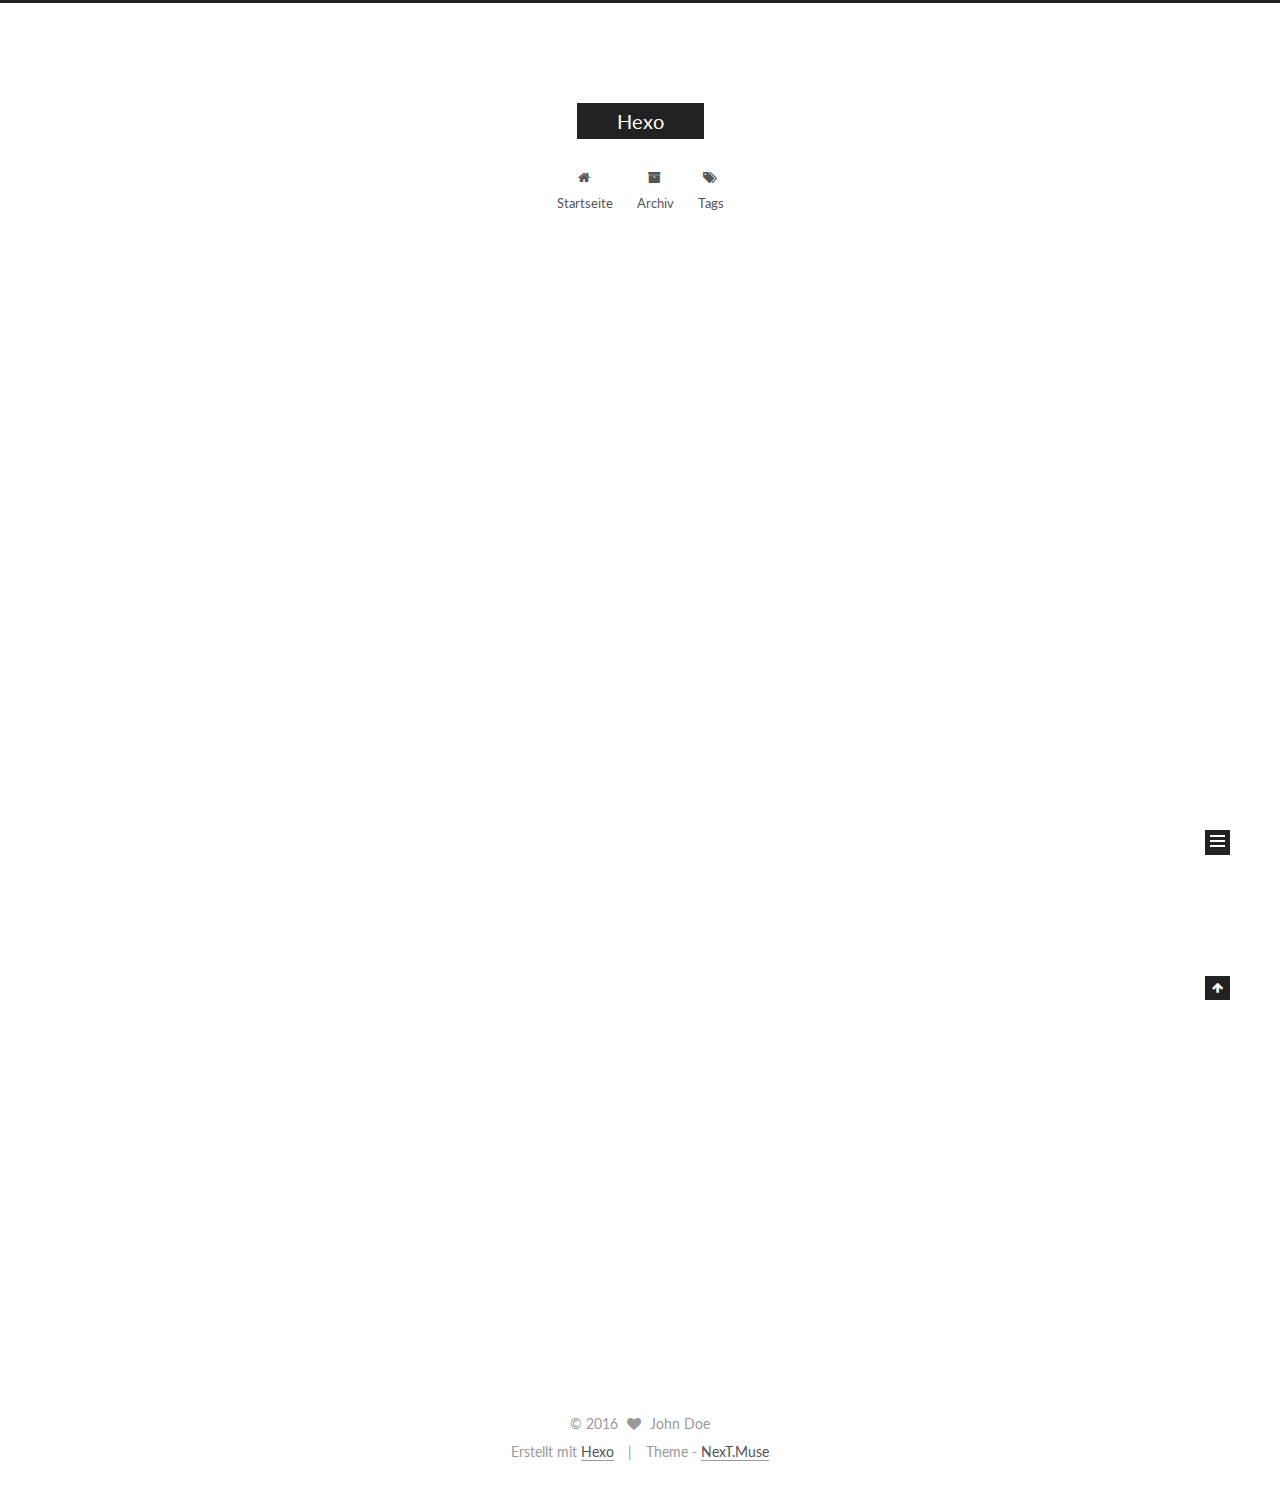
==== commit 7a00b41d: "Site updated: 2016-08-06 15:21:09" ====
--- a/index.html
+++ b/index.html
@@ -172,7 +172,7 @@
             
               <i class="menu-item-icon fa fa-fw fa-home"></i> <br />
             
-            Home
+            Startseite
           </a>
         </li>
       
@@ -182,7 +182,7 @@
             
               <i class="menu-item-icon fa fa-fw fa-archive"></i> <br />
             
-            Archives
+            Archiv
           </a>
         </li>
       
@@ -248,7 +248,7 @@
             <span class="post-meta-item-icon">
               <i class="fa fa-calendar-o"></i>
             </span>
-            <span class="post-meta-item-text">Posted on</span>
+            <span class="post-meta-item-text">Veröffentlicht am</span>
             <time itemprop="dateCreated" datetime="2016-08-06T14:05:06+08:00" content="2016-08-06">
               2016-08-06
             </time>
@@ -358,7 +358,7 @@
           <div class="site-state-item site-state-posts">
             <a href="/archives">
               <span class="site-state-item-count">1</span>
-              <span class="site-state-item-name">posts</span>
+              <span class="site-state-item-name">Artikel</span>
             </a>
           </div>
 
@@ -405,7 +405,7 @@
 </div>
 
 <div class="powered-by">
-  Powered by <a class="theme-link" href="https://hexo.io">Hexo</a>
+  Erstellt mit  <a class="theme-link" href="https://hexo.io">Hexo</a>
 </div>
 
 <div class="theme-info">
--- a/css/main.css
+++ b/css/main.css
@@ -1548,7 +1548,7 @@
   width: 4px;
   height: 4px;
   border-radius: 50%;
-  background: #fe1b38;
+  background: #ff8681;
 }
 .links-of-blogroll {
   font-size: 13px;
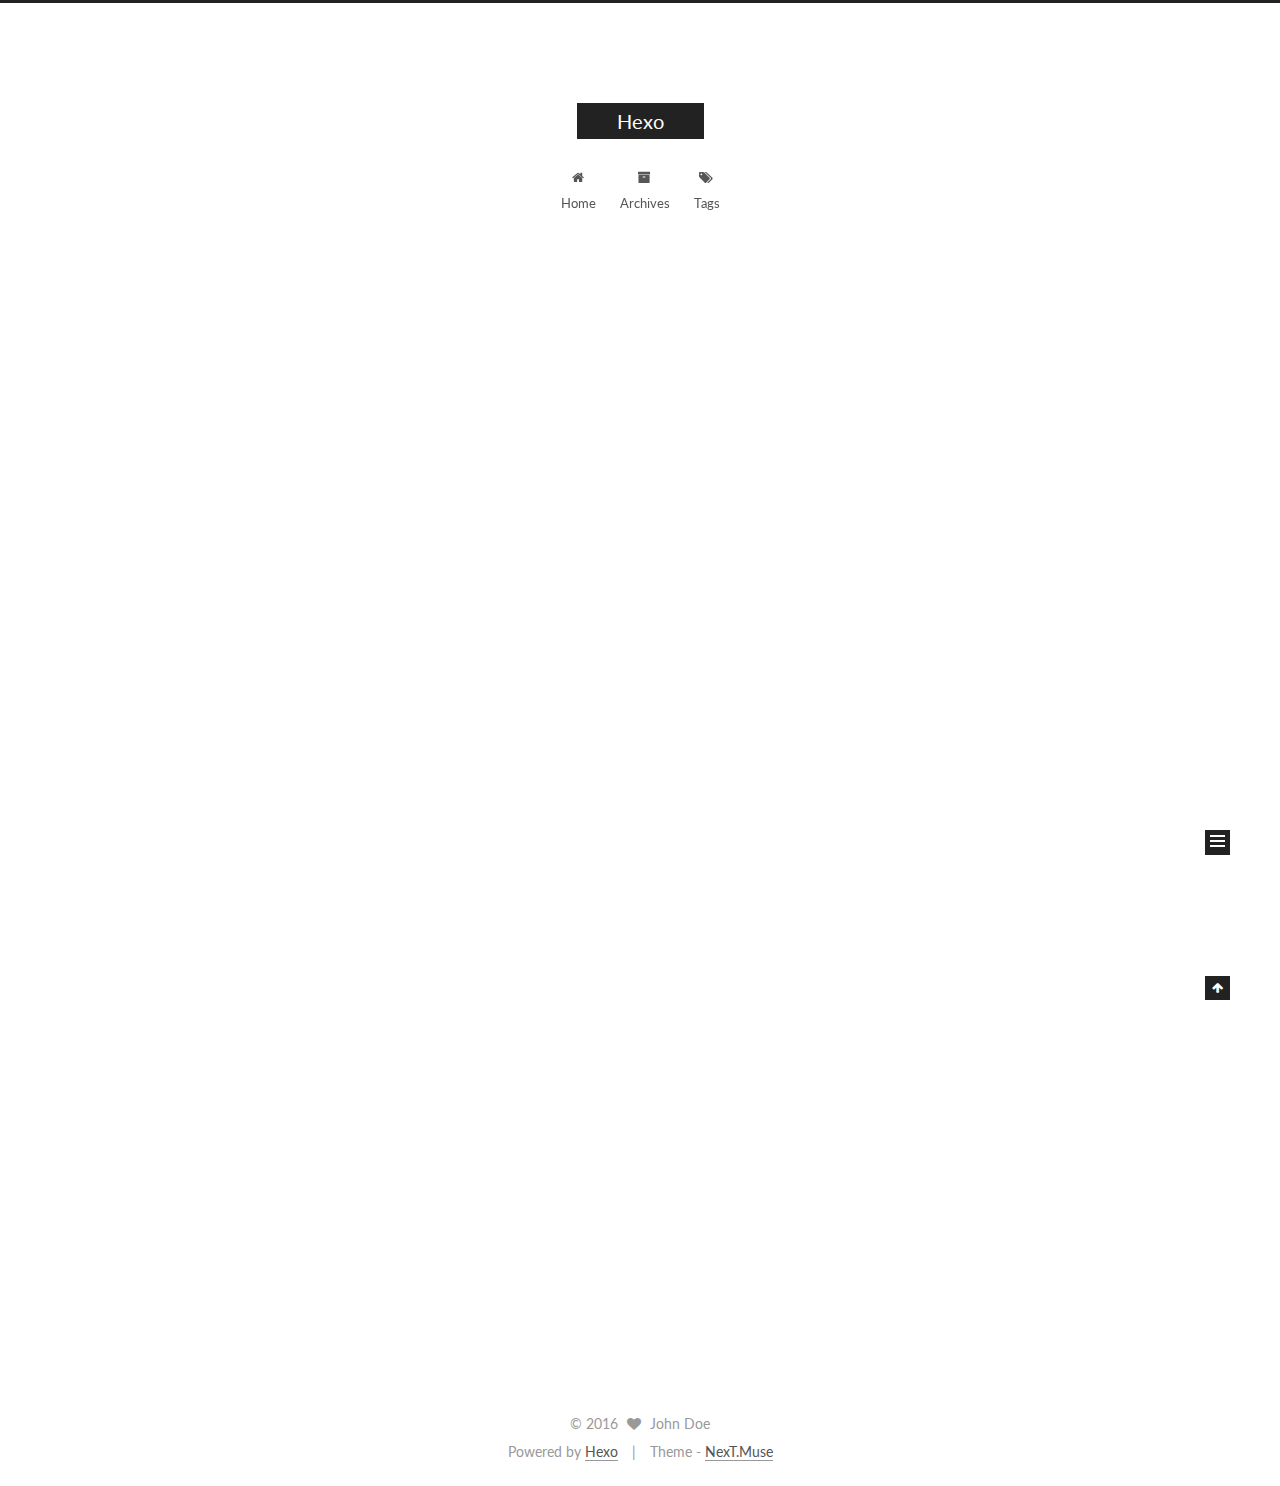
==== commit 2e66ba39: "Site updated: 2016-08-06 16:29:55" ====
--- a/index.html
+++ b/index.html
@@ -86,7 +86,7 @@
 
 <meta property="og:type" content="website">
 <meta property="og:title" content="Hexo">
-<meta property="og:url" content="http://yoursite.com/index.html">
+<meta property="og:url" content="http://wanglijun93.github.io/index.html">
 <meta property="og:site_name" content="Hexo">
 <meta name="twitter:card" content="summary">
 <meta name="twitter:title" content="Hexo">
@@ -110,7 +110,7 @@
 
 
 
-  <link rel="canonical" href="http://yoursite.com/"/>
+  <link rel="canonical" href="http://wanglijun93.github.io/"/>
 
   <title> Hexo </title>
 </head>
@@ -172,7 +172,7 @@
             
               <i class="menu-item-icon fa fa-fw fa-home"></i> <br />
             
-            Startseite
+            Home
           </a>
         </li>
       
@@ -182,7 +182,7 @@
             
               <i class="menu-item-icon fa fa-fw fa-archive"></i> <br />
             
-            Archiv
+            Archives
           </a>
         </li>
       
@@ -248,7 +248,7 @@
             <span class="post-meta-item-icon">
               <i class="fa fa-calendar-o"></i>
             </span>
-            <span class="post-meta-item-text">Veröffentlicht am</span>
+            <span class="post-meta-item-text">Posted on</span>
             <time itemprop="dateCreated" datetime="2016-08-06T14:05:06+08:00" content="2016-08-06">
               2016-08-06
             </time>
@@ -358,7 +358,7 @@
           <div class="site-state-item site-state-posts">
             <a href="/archives">
               <span class="site-state-item-count">1</span>
-              <span class="site-state-item-name">Artikel</span>
+              <span class="site-state-item-name">posts</span>
             </a>
           </div>
 
@@ -405,7 +405,7 @@
 </div>
 
 <div class="powered-by">
-  Erstellt mit  <a class="theme-link" href="https://hexo.io">Hexo</a>
+  Powered by <a class="theme-link" href="https://hexo.io">Hexo</a>
 </div>
 
 <div class="theme-info">
--- a/css/main.css
+++ b/css/main.css
@@ -1548,7 +1548,7 @@
   width: 4px;
   height: 4px;
   border-radius: 50%;
-  background: #ff8681;
+  background: #cf019e;
 }
 .links-of-blogroll {
   font-size: 13px;
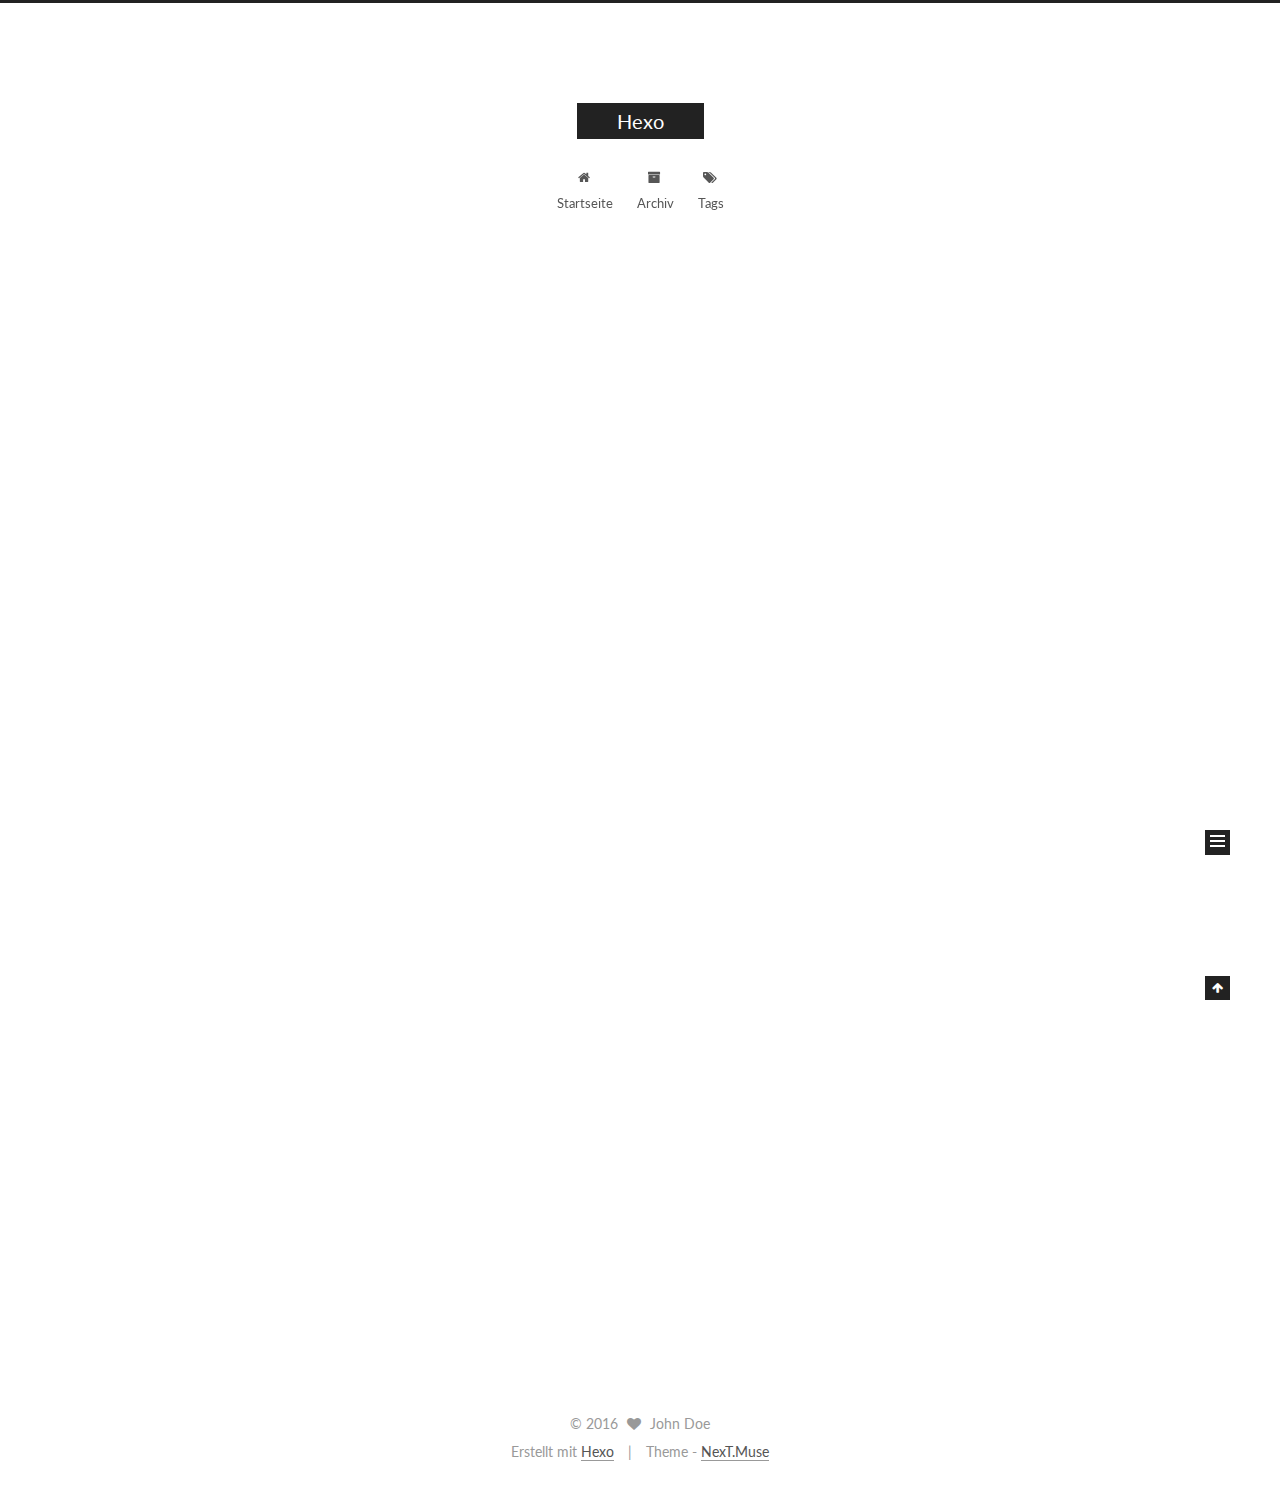
==== commit b62a1966: "Site updated: 2016-08-06 18:10:54" ====
--- a/index.html
+++ b/index.html
@@ -172,7 +172,7 @@
             
               <i class="menu-item-icon fa fa-fw fa-home"></i> <br />
             
-            Home
+            Startseite
           </a>
         </li>
       
@@ -182,7 +182,7 @@
             
               <i class="menu-item-icon fa fa-fw fa-archive"></i> <br />
             
-            Archives
+            Archiv
           </a>
         </li>
       
@@ -248,7 +248,7 @@
             <span class="post-meta-item-icon">
               <i class="fa fa-calendar-o"></i>
             </span>
-            <span class="post-meta-item-text">Posted on</span>
+            <span class="post-meta-item-text">Veröffentlicht am</span>
             <time itemprop="dateCreated" datetime="2016-08-06T14:05:06+08:00" content="2016-08-06">
               2016-08-06
             </time>
@@ -358,7 +358,7 @@
           <div class="site-state-item site-state-posts">
             <a href="/archives">
               <span class="site-state-item-count">1</span>
-              <span class="site-state-item-name">posts</span>
+              <span class="site-state-item-name">Artikel</span>
             </a>
           </div>
 
@@ -405,7 +405,7 @@
 </div>
 
 <div class="powered-by">
-  Powered by <a class="theme-link" href="https://hexo.io">Hexo</a>
+  Erstellt mit  <a class="theme-link" href="https://hexo.io">Hexo</a>
 </div>
 
 <div class="theme-info">
--- a/css/main.css
+++ b/css/main.css
@@ -1548,7 +1548,7 @@
   width: 4px;
   height: 4px;
   border-radius: 50%;
-  background: #cf019e;
+  background: #7aff5e;
 }
 .links-of-blogroll {
   font-size: 13px;
